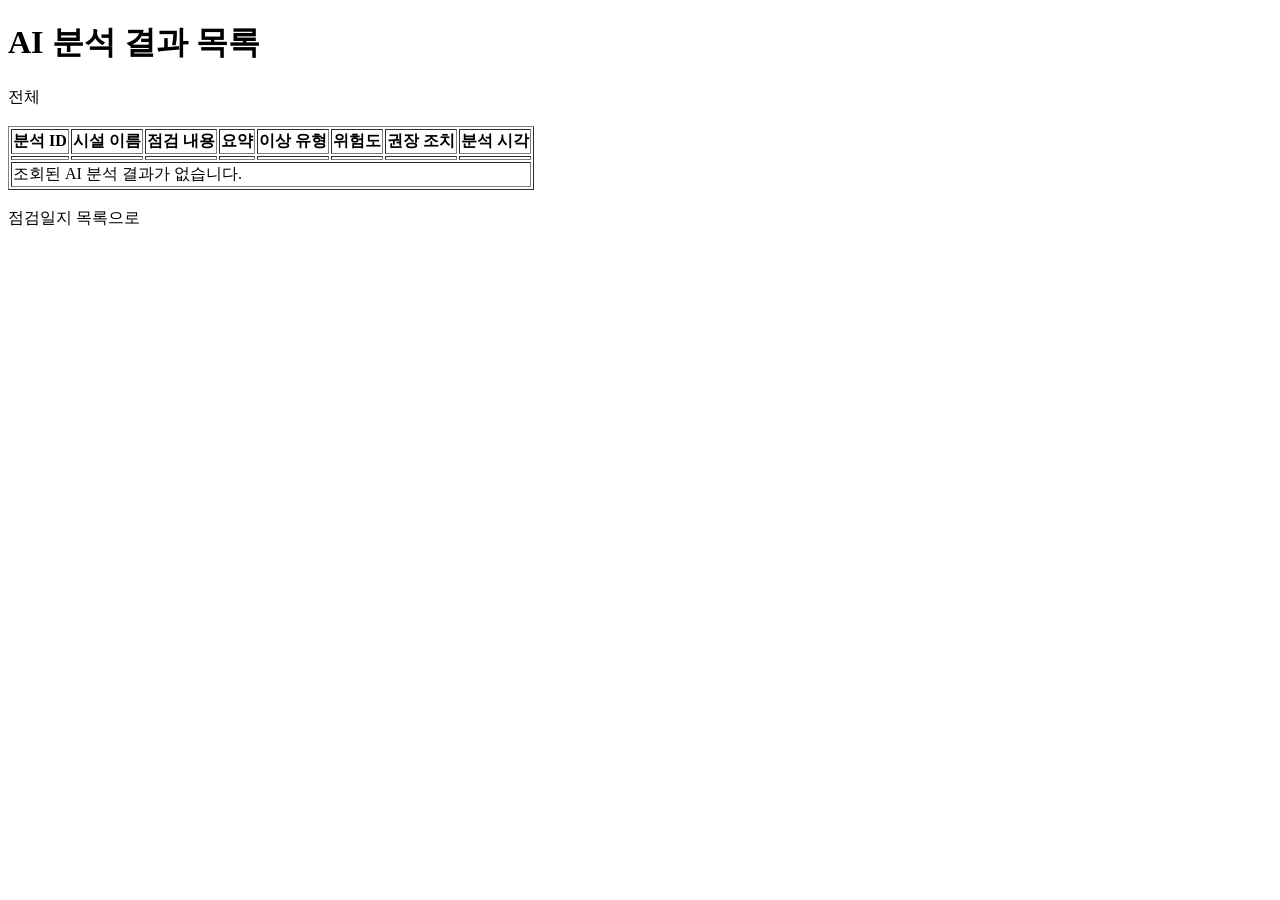
==== src/main/resources/templates/analyses/list.html @ e8305788 "feat: AiAnalysisController 구현, 테스트 추가" ====
<!DOCTYPE html>
<html lang="ko" xmlns:th="http://www.thymeleaf.org">
<head>
    <meta charset="UTF-8">
    <title>AI 분석 결과 목록</title>
</head>
<body>

<h1>AI 분석 결과 목록</h1>

<div>
    <a th:href="@{/analyses}">
        전체
    </a>

    <span th:each="riskLevel : ${riskLevels}">
        <a th:href="@{/analyses(riskLevel=${riskLevel})}"
           th:text="${riskLevel.description}">
        </a>
    </span>
</div>

<br>

<table border="1">
    <thead>
    <tr>
        <th>분석 ID</th>
        <th>시설 이름</th>
        <th>점검 내용</th>
        <th>요약</th>
        <th>이상 유형</th>
        <th>위험도</th>
        <th>권장 조치</th>
        <th>분석 시각</th>
    </tr>
    </thead>

    <tbody>
    <tr th:each="analysis : ${analyses}">
        <td th:text="${analysis.id}"></td>

        <td th:text="${analysis.inspectionReport.facility.name}">
        </td>

        <td>
            <a th:href="@{/inspections/{id}(
                    id=${analysis.inspectionReport.id}
               )}"
               th:text="${analysis.inspectionReport.content}">
            </a>
        </td>

        <td th:text="${analysis.summary}"></td>

        <td th:text="${analysis.abnormalityType}"></td>

        <td th:text="${analysis.riskLevel.description}"></td>

        <td th:text="${analysis.recommendedAction}"></td>

        <td th:text="${analysis.analyzedAt}"></td>
    </tr>

    <tr th:if="${#lists.isEmpty(analyses)}">
        <td colspan="8">
            조회된 AI 분석 결과가 없습니다.
        </td>
    </tr>
    </tbody>
</table>

<br>

<a th:href="@{/inspections}">
    점검일지 목록으로
</a>

</body>
</html>
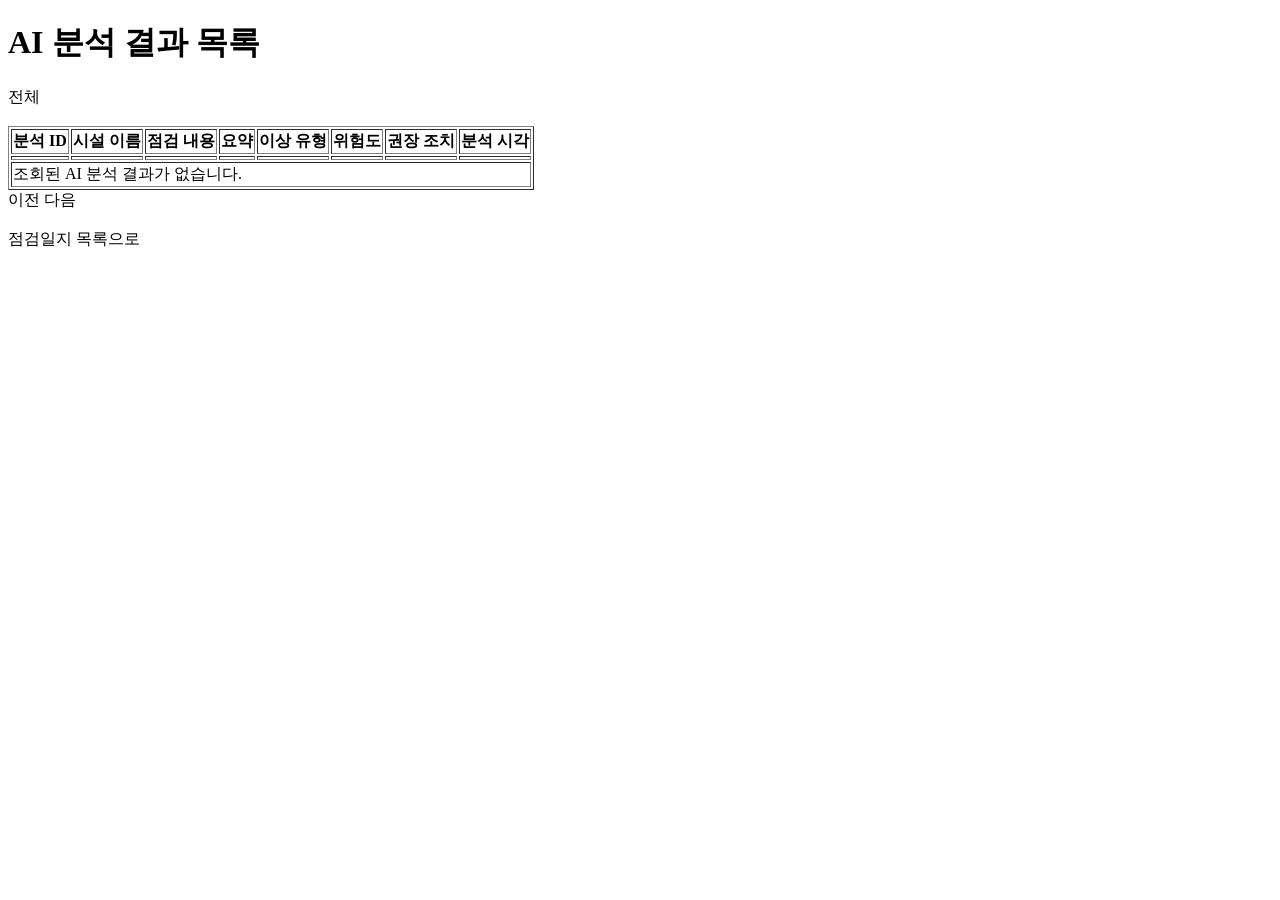
==== commit 4f54f2ef: "feat: Controller,Service, Repository에 Page 구현" ====
--- a/src/main/resources/templates/analyses/list.html
+++ b/src/main/resources/templates/analyses/list.html
@@ -37,16 +37,14 @@
     </thead>
 
     <tbody>
-    <tr th:each="analysis : ${analyses}">
+    <tr th:each="analysis : ${analyses.content}">
         <td th:text="${analysis.id}"></td>
 
         <td th:text="${analysis.inspectionReport.facility.name}">
         </td>
 
         <td>
-            <a th:href="@{/inspections/{id}(
-                    id=${analysis.inspectionReport.id}
-               )}"
+            <a th:href="@{/inspections/{id}(id=${analysis.inspectionReport.id})}"
                th:text="${analysis.inspectionReport.content}">
             </a>
         </td>
@@ -62,13 +60,50 @@
         <td th:text="${analysis.analyzedAt}"></td>
     </tr>
 
-    <tr th:if="${#lists.isEmpty(analyses)}">
+    <tr th:if="${analyses.empty}">
         <td colspan="8">
             조회된 AI 분석 결과가 없습니다.
         </td>
     </tr>
     </tbody>
 </table>
+
+<div th:if="${analyses.totalPages > 0}">
+    <a th:if="${analyses.hasPrevious()}"
+       th:href="@{/analyses(
+            page=${analyses.number - 1},
+            size=${analyses.size},
+            riskLevel=${selectedRiskLevel}
+       )}">
+        이전
+    </a>
+
+    <span th:each="pageNumber :
+            ${#numbers.sequence(0, analyses.totalPages - 1)}">
+
+        <strong th:if="${pageNumber == analyses.number}"
+                th:text="${pageNumber + 1}">
+        </strong>
+
+        <a th:if="${pageNumber != analyses.number}"
+           th:href="@{/analyses(
+                page=${pageNumber},
+                size=${analyses.size},
+                riskLevel=${selectedRiskLevel}
+           )}"
+           th:text="${pageNumber + 1}">
+        </a>
+    </span>
+
+    <a th:if="${analyses.hasNext()}"
+       th:href="@{/analyses(
+            page=${analyses.number + 1},
+            size=${analyses.size},
+            riskLevel=${selectedRiskLevel}
+       )}">
+        다음
+    </a>
+</div>
 
 <br>
 
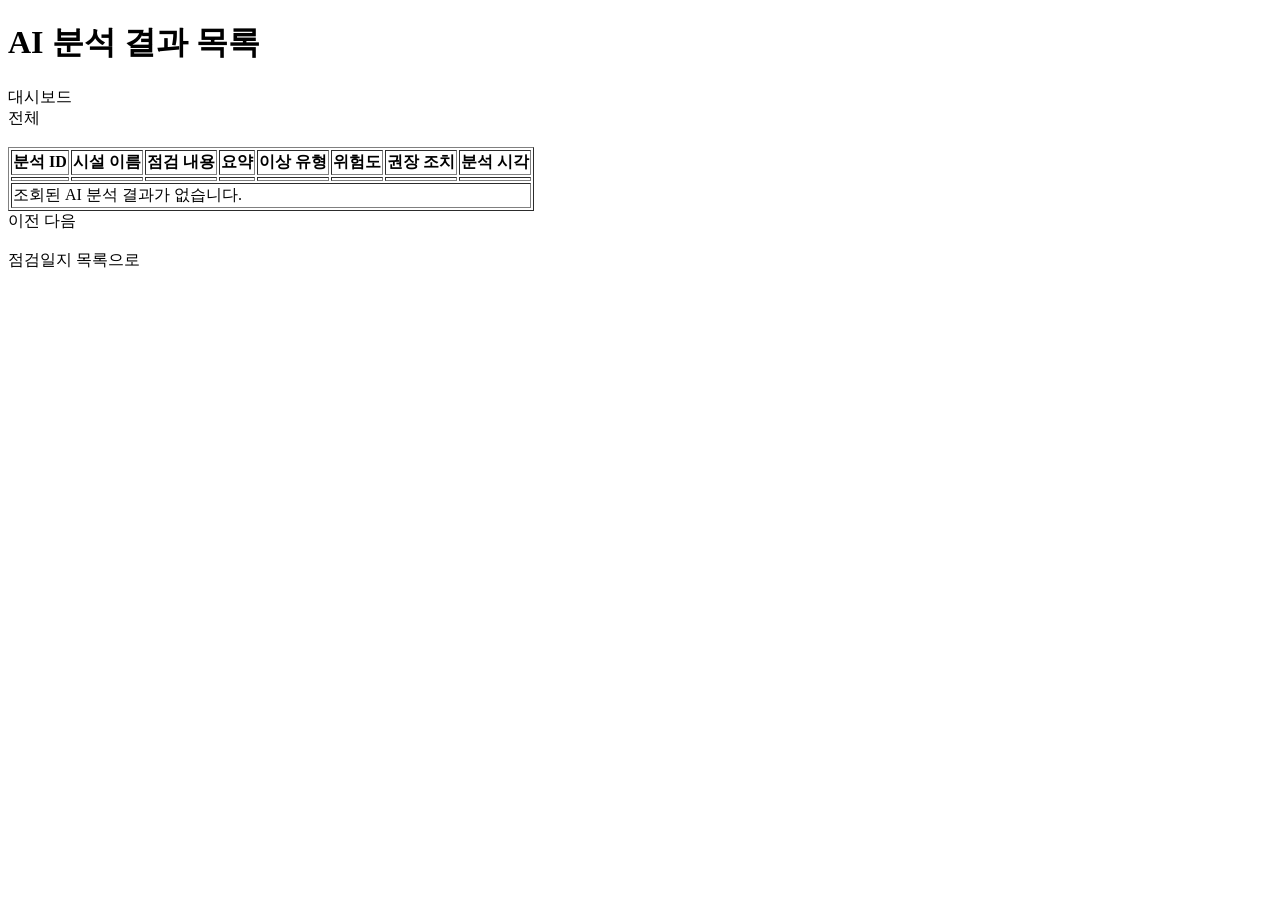
==== commit 93e20271: "feat: 대시보드 구현 (/)" ====
--- a/src/main/resources/templates/analyses/list.html
+++ b/src/main/resources/templates/analyses/list.html
@@ -7,6 +7,8 @@
 <body>
 
 <h1>AI 분석 결과 목록</h1>
+
+<a th:href="@{/}">대시보드</a>
 
 <div>
     <a th:href="@{/analyses}">
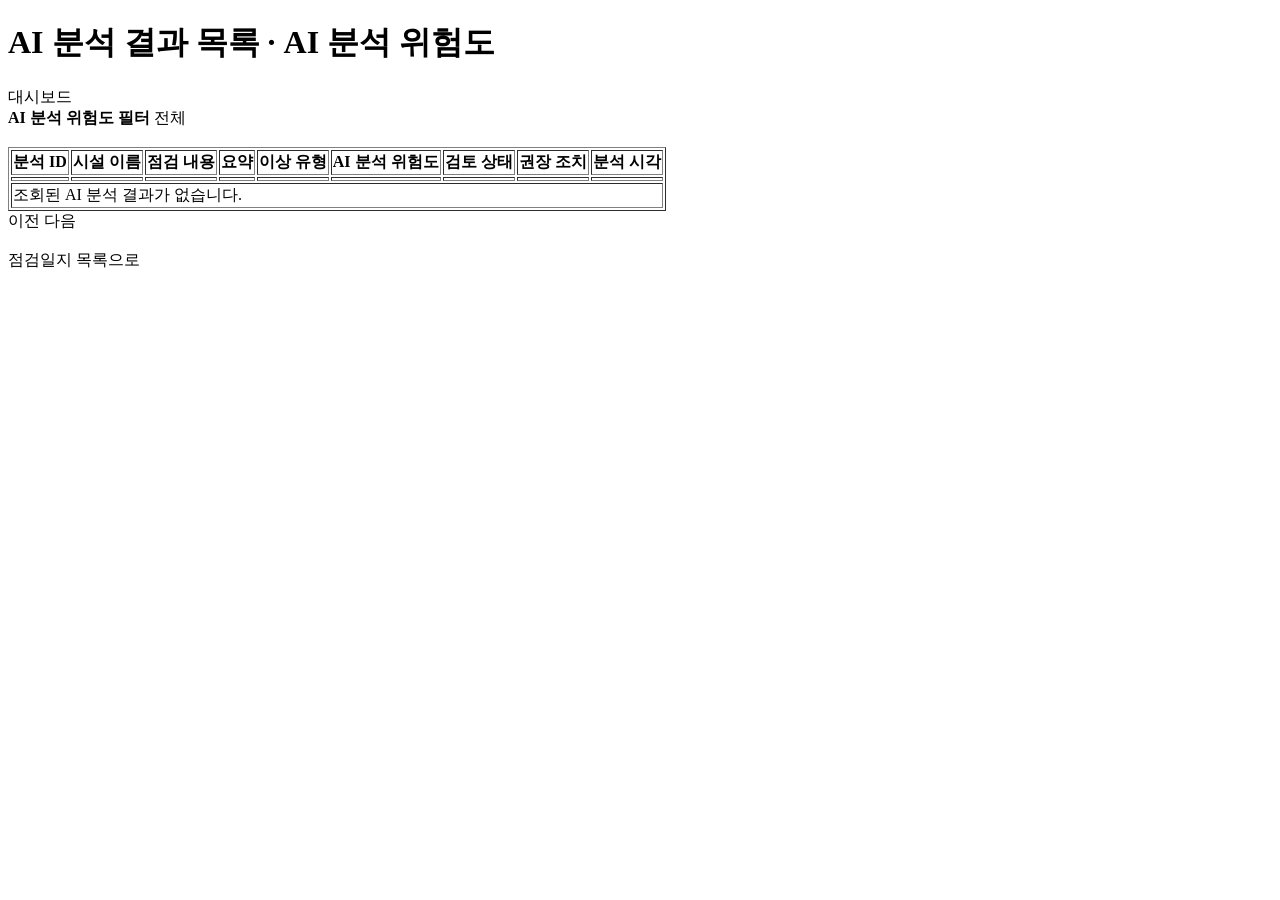
==== commit 02d30968: "feat: AI 분석 결과 검토 및 확정 기능 추가" ====
--- a/src/main/resources/templates/analyses/list.html
+++ b/src/main/resources/templates/analyses/list.html
@@ -2,15 +2,17 @@
 <html lang="ko" xmlns:th="http://www.thymeleaf.org">
 <head>
     <meta charset="UTF-8">
-    <title>AI 분석 결과 목록</title>
+    <title>AI 분석 결과 목록 · AI 분석 위험도</title>
+    <link rel="stylesheet" th:href="@{/css/style.css}">
 </head>
 <body>
 
-<h1>AI 분석 결과 목록</h1>
+<h1>AI 분석 결과 목록 · AI 분석 위험도</h1>
 
 <a th:href="@{/}">대시보드</a>
 
-<div>
+<div class="page-links">
+    <strong>AI 분석 위험도 필터</strong>
     <a th:href="@{/analyses}">
         전체
     </a>
@@ -32,7 +34,8 @@
         <th>점검 내용</th>
         <th>요약</th>
         <th>이상 유형</th>
-        <th>위험도</th>
+        <th>AI 분석 위험도</th>
+        <th>검토 상태</th>
         <th>권장 조치</th>
         <th>분석 시각</th>
     </tr>
@@ -56,14 +59,15 @@
         <td th:text="${analysis.abnormalityType}"></td>
 
         <td th:text="${analysis.riskLevel.description}"></td>
+        <td th:text="${analysis.reviewStatus.description}"></td>
 
         <td th:text="${analysis.recommendedAction}"></td>
 
-        <td th:text="${analysis.analyzedAt}"></td>
+        <td th:text="${#temporals.format(analysis.analyzedAt, 'yyyy-MM-dd HH:mm:ss')}"></td>
     </tr>
 
     <tr th:if="${analyses.empty}">
-        <td colspan="8">
+        <td colspan="9">
             조회된 AI 분석 결과가 없습니다.
         </td>
     </tr>
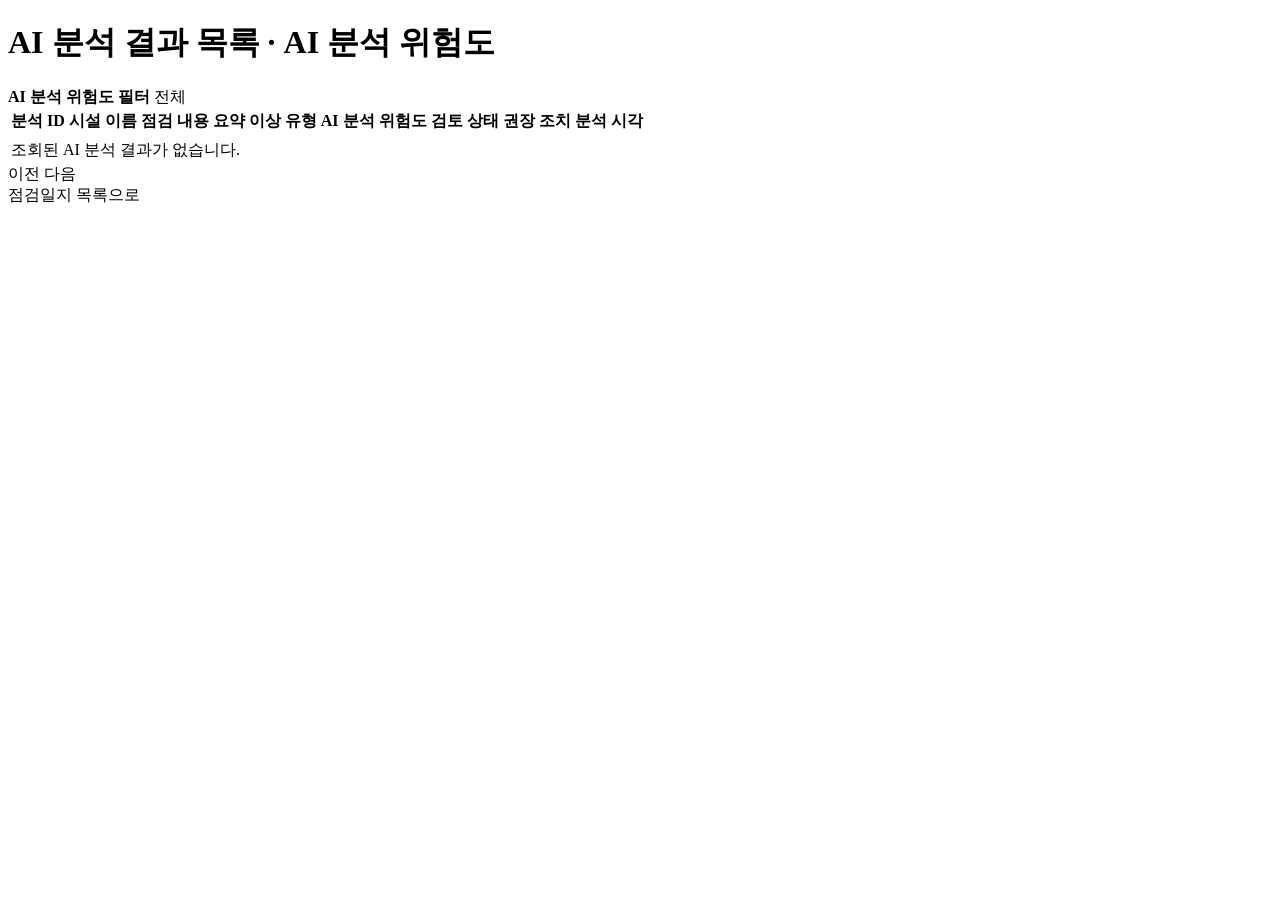
==== commit b866eb85: "feat: 다크 UI 적용 및 분석 위험도 입력 개선" ====
--- a/src/main/resources/templates/analyses/list.html
+++ b/src/main/resources/templates/analyses/list.html
@@ -2,31 +2,29 @@
 <html lang="ko" xmlns:th="http://www.thymeleaf.org">
 <head>
     <meta charset="UTF-8">
-    <title>AI 분석 결과 목록 · AI 분석 위험도</title>
+    <meta name="viewport" content="width=device-width, initial-scale=1">
+    <title>AI 분석 결과 목록 · AI 분석 위험도 · WaterAPI</title>
     <link rel="stylesheet" th:href="@{/css/style.css}">
 </head>
 <body>
-
-<h1>AI 분석 결과 목록 · AI 분석 위험도</h1>
-
-<a th:href="@{/}">대시보드</a>
-
-<div class="page-links">
+<header th:replace="~{fragments/header :: header('analyses')}"></header>
+<main id="main">
+<div class="page-heading"><h1>AI 분석 결과 목록 · AI 분석 위험도</h1></div>
+<div class="filters">
     <strong>AI 분석 위험도 필터</strong>
-    <a th:href="@{/analyses}">
+    <a th:classappend="${selectedRiskLevel == null ? 'active' : ''}" th:href="@{/analyses}">
         전체
     </a>
 
     <span th:each="riskLevel : ${riskLevels}">
-        <a th:href="@{/analyses(riskLevel=${riskLevel})}"
+        <a th:classappend="${riskLevel == selectedRiskLevel ? 'active' : ''}" th:href="@{/analyses(riskLevel=${riskLevel})}"
            th:text="${riskLevel.description}">
         </a>
     </span>
 </div>
 
-<br>
-
-<table border="1">
+<div class="table-scroll" tabindex="0" role="region" aria-label="AI 분석 결과 목록 · AI 분석 위험도 표">
+<table>
     <thead>
     <tr>
         <th>분석 ID</th>
@@ -58,8 +56,8 @@
 
         <td th:text="${analysis.abnormalityType}"></td>
 
-        <td th:text="${analysis.riskLevel.description}"></td>
-        <td th:text="${analysis.reviewStatus.description}"></td>
+        <td><span class="badge" th:classappend="${analysis.riskLevel}" th:text="${analysis.riskLevel.description}"></span></td>
+        <td><span class="badge" th:classappend="${analysis.reviewStatus}" th:text="${analysis.reviewStatus.description}"></span></td>
 
         <td th:text="${analysis.recommendedAction}"></td>
 
@@ -73,8 +71,9 @@
     </tr>
     </tbody>
 </table>
+</div>
 
-<div th:if="${analyses.totalPages > 0}">
+<nav class="pager" aria-label="페이지" th:if="${analyses.totalPages > 0}">
     <a th:if="${analyses.hasPrevious()}"
        th:href="@{/analyses(
             page=${analyses.number - 1},
@@ -109,13 +108,11 @@
        )}">
         다음
     </a>
-</div>
-
-<br>
+</nav>
 
 <a th:href="@{/inspections}">
     점검일지 목록으로
 </a>
-
+</main>
 </body>
-</html>+</html>
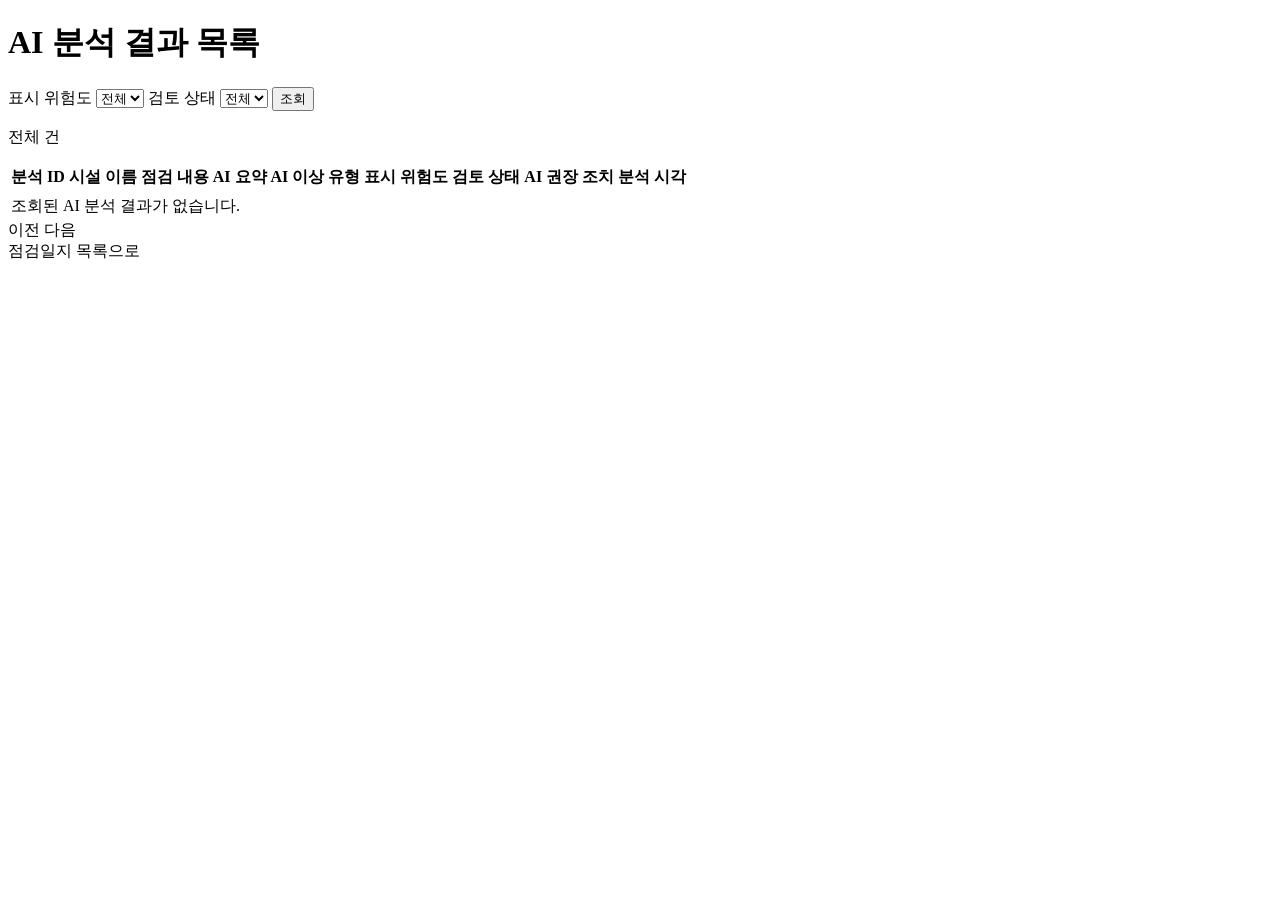
==== commit ca319e5f: "feat: 시설 유형별 점검표와 사용자 확정 위험도 집계 추가" ====
--- a/src/main/resources/templates/analyses/list.html
+++ b/src/main/resources/templates/analyses/list.html
@@ -3,38 +3,43 @@
 <head>
     <meta charset="UTF-8">
     <meta name="viewport" content="width=device-width, initial-scale=1">
-    <title>AI 분석 결과 목록 · AI 분석 위험도 · WaterAPI</title>
+    <title>AI 분석 결과 목록 · WaterAPI</title>
     <link rel="stylesheet" th:href="@{/css/style.css}">
 </head>
 <body>
 <header th:replace="~{fragments/header :: header('analyses')}"></header>
 <main id="main">
-<div class="page-heading"><h1>AI 분석 결과 목록 · AI 분석 위험도</h1></div>
-<div class="filters">
-    <strong>AI 분석 위험도 필터</strong>
-    <a th:classappend="${selectedRiskLevel == null ? 'active' : ''}" th:href="@{/analyses}">
-        전체
-    </a>
+<div class="page-heading"><h1>AI 분석 결과 목록</h1><span th:replace="~{fragments/header :: stubMode}"></span></div>
+<form class="filters" th:action="@{/analyses}" method="get">
+    <label for="riskLevel">표시 위험도</label>
+    <select name="riskLevel" id="riskLevel">
+        <option value="">전체</option>
+        <option th:each="level : ${riskLevels}" th:value="${level}" th:text="${level.description}"
+                th:selected="${level == selectedRiskLevel}"></option>
+    </select>
+    <label for="reviewStatus">검토 상태</label>
+    <select name="reviewStatus" id="reviewStatus">
+        <option value="">전체</option>
+        <option th:each="status : ${reviewStatuses}" th:value="${status}" th:text="${status.description}"
+                th:selected="${status == selectedStatus}"></option>
+    </select>
+    <input type="hidden" name="size" th:value="${analyses.size}">
+    <button type="submit">조회</button>
+</form>
 
-    <span th:each="riskLevel : ${riskLevels}">
-        <a th:classappend="${riskLevel == selectedRiskLevel ? 'active' : ''}" th:href="@{/analyses(riskLevel=${riskLevel})}"
-           th:text="${riskLevel.description}">
-        </a>
-    </span>
-</div>
-
-<div class="table-scroll" tabindex="0" role="region" aria-label="AI 분석 결과 목록 · AI 분석 위험도 표">
+<p>전체 <strong th:text="${analyses.totalElements}"></strong>건</p>
+<div class="table-scroll" tabindex="0" role="region" aria-label="AI 분석 결과 목록 표">
 <table>
     <thead>
     <tr>
         <th>분석 ID</th>
         <th>시설 이름</th>
         <th>점검 내용</th>
-        <th>요약</th>
-        <th>이상 유형</th>
-        <th>AI 분석 위험도</th>
+        <th>AI 요약</th>
+        <th>AI 이상 유형</th>
+        <th>표시 위험도</th>
         <th>검토 상태</th>
-        <th>권장 조치</th>
+        <th>AI 권장 조치</th>
         <th>분석 시각</th>
     </tr>
     </thead>
@@ -48,7 +53,7 @@
 
         <td>
             <a th:href="@{/inspections/{id}(id=${analysis.inspectionReport.id})}"
-               th:text="${analysis.inspectionReport.content}">
+               th:text="${analysis.inspectionReport.listDescription}">
             </a>
         </td>
 
@@ -56,7 +61,8 @@
 
         <td th:text="${analysis.abnormalityType}"></td>
 
-        <td><span class="badge" th:classappend="${analysis.riskLevel}" th:text="${analysis.riskLevel.description}"></span></td>
+        <td><span class="badge" th:classappend="${analysis.displayRisk}" th:text="${analysis.displayRisk.description}"></span>
+            <span th:text="${analysis.reviewStatus.name() == 'CONFIRMED' ? '사용자 확정' : 'AI 제안'}"></span></td>
         <td><span class="badge" th:classappend="${analysis.reviewStatus}" th:text="${analysis.reviewStatus.description}"></span></td>
 
         <td th:text="${analysis.recommendedAction}"></td>
@@ -78,7 +84,7 @@
        th:href="@{/analyses(
             page=${analyses.number - 1},
             size=${analyses.size},
-            riskLevel=${selectedRiskLevel}
+            riskLevel=${selectedRiskLevel}, reviewStatus=${selectedStatus}
        )}">
         이전
     </a>
@@ -94,7 +100,7 @@
            th:href="@{/analyses(
                 page=${pageNumber},
                 size=${analyses.size},
-                riskLevel=${selectedRiskLevel}
+                riskLevel=${selectedRiskLevel}, reviewStatus=${selectedStatus}
            )}"
            th:text="${pageNumber + 1}">
         </a>
@@ -104,7 +110,7 @@
        th:href="@{/analyses(
             page=${analyses.number + 1},
             size=${analyses.size},
-            riskLevel=${selectedRiskLevel}
+            riskLevel=${selectedRiskLevel}, reviewStatus=${selectedStatus}
        )}">
         다음
     </a>
